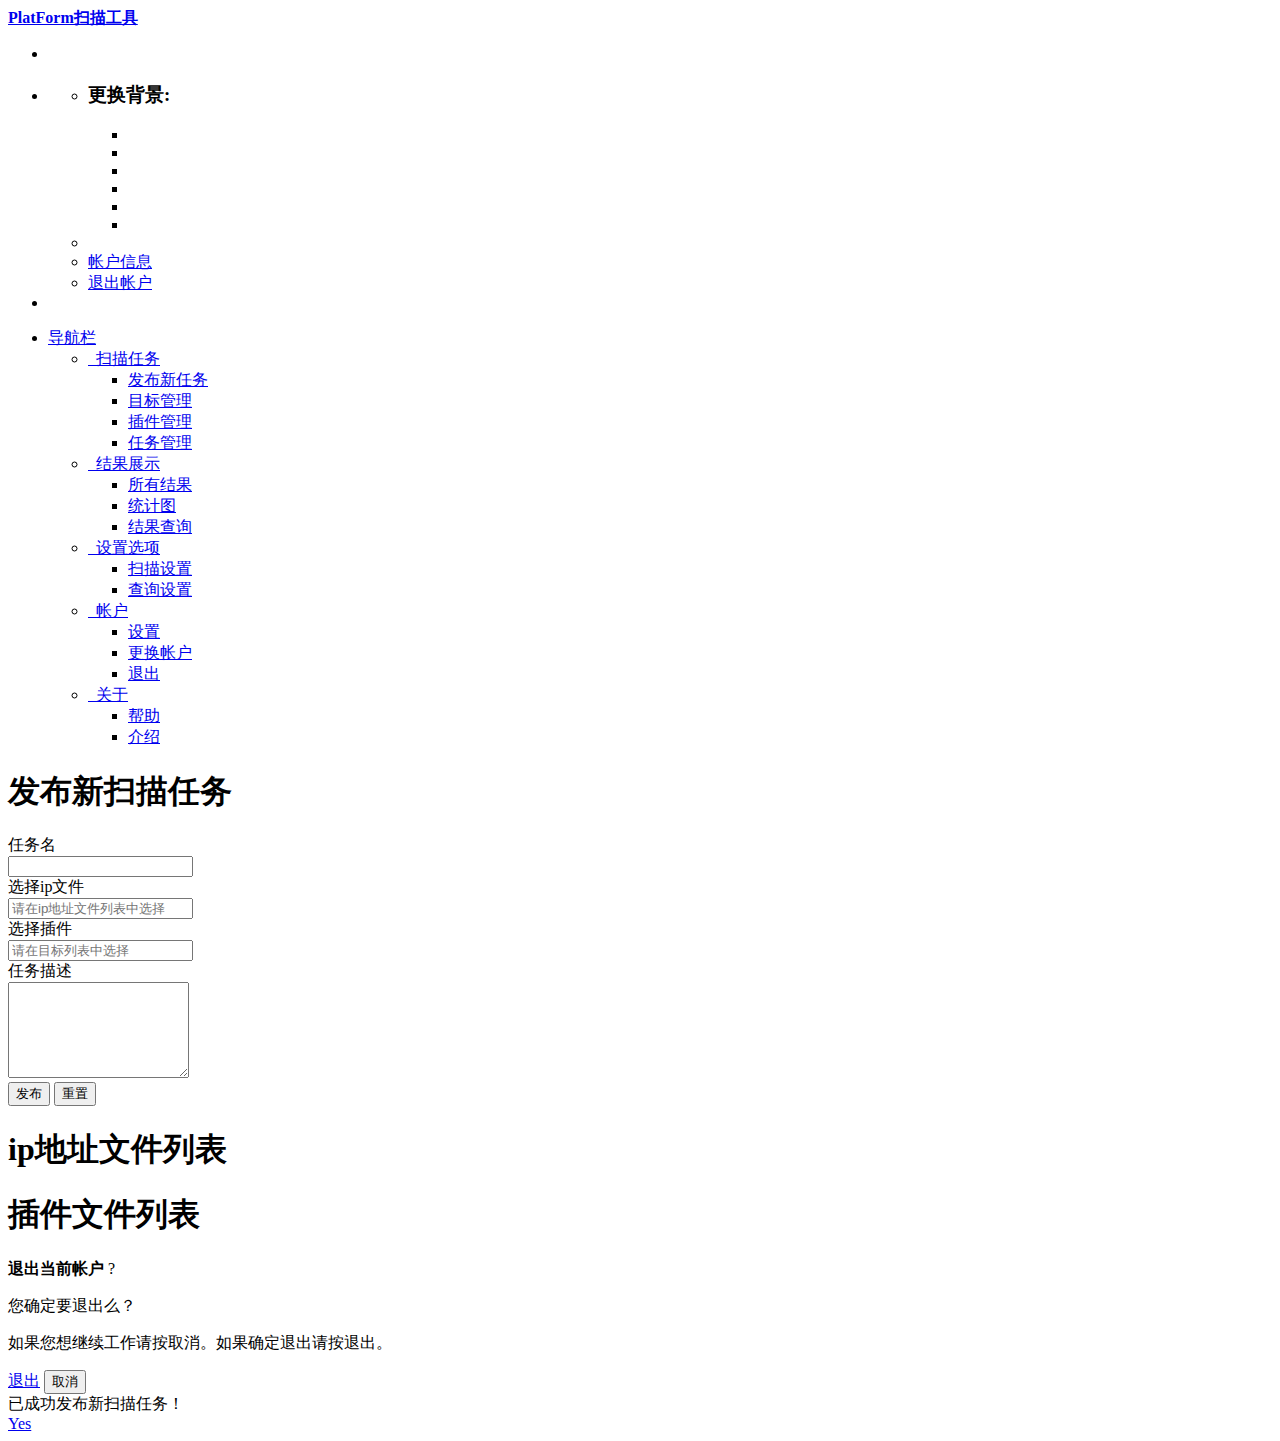
==== server/scanning/templates/index.html @ ad370039 "init commit" ====
<!DOCTYPE html>
<html>

<head>
  <title>PlatForm扫描工具</title>
  <meta name="viewport" content="width=device-width, initial-scale=1.0">
  <meta charset="UTF-8" />

  <!-- Bootstrap -->
  <link href="/static/css/bootstrap.min.css" rel="stylesheet">
  <link href="/static/css/fonts/font-awesome.min.css" rel="stylesheet">
  <link href="/static/css/mytheme.css" rel="stylesheet">
  <link href="/static/css/messagebox.css" rel="stylesheet">

  <script src="/static/js/jquery-1.10.2.min.js"></script>
  <script src="/static/js/bootstrap.min.js"></script>
  <script src="/static/js/angular.min.js"></script>
  <script src="/static/js/scanning.js"></script>
  <script src="/static/js/minimal.min.js"></script>
  <script src="/static/js/jquery.mmenu.min.js"></script>
  <script src="/static/js/jquery.sparkline.min.js"></script>
  <script src="/static/js/jquery.nicescroll.min.js"></script>

  <script src="/static/js/messagebox/jquery-ui.min.js"></script>
  <script src="/static/js/messagebox/plugins.js"></script>
  <script src="/static/js/messagebox/actions.js"></script>

  <!-- HTML5 Shim and Respond.js IE8 support of HTML5 elements and media queries -->
  <!-- WARNING: Respond.js doesn't work if you view the page via file:// -->
  <!--[if lt IE 9]>
      <script src="https://oss.maxcdn.com/libs/html5shiv/3.7.0/html5shiv.js"></script>
      <script src="https://oss.maxcdn.com/libs/respond.js/1.3.0/respond.min.js"></script>
    <![endif]-->
</head>

<body class="bg-7">

  <!-- Wrap all page content here -->
  <div id="wrap" ng-app="scantool" ng-controller="boxCtrl">




    <!-- Make page fluid -->
    <div class="row">





      <!-- Fixed navbar -->
      <div class="navbar navbar-default navbar-fixed-top navbar-transparent-black mm-fixed-top" role="navigation" id="navbar">



        <!-- Branding -->
        <div class="navbar-header col-md-2">
          <a class="navbar-brand" href="#">
            <strong>PlatForm扫描工具</strong>
          </a>
          <div class="sidebar-collapse">
            <a href="#">
              <i class="fa fa-bars"></i>
            </a>
          </div>
        </div>
        <!-- Branding end -->



        <!-- .nav-collapse -->
        <div class="navbar-collapse">

          <!-- Page refresh -->
          <ul class="nav navbar-nav refresh">
            <li class="divided">
              <a href="#" class="page-refresh">
                <i class="fa fa-refresh"></i>
              </a>
            </li>
          </ul>
          <!-- /Page refresh -->
          <ul class="nav navbar-nav quick-actions">
            <li class="dropdown divided user" id="current-user">

              <a class="dropdown-toggle options" data-toggle="dropdown" href="#">
                <span ng-bind='logUser'></span>
                <i class="fa fa-caret-down"></i>
              </a>

              <ul class="dropdown-menu arrow settings" style="left:-70px">

                <li>

                  <h3>更换背景:</h3>
                  <ul id="color-schemes">
                    <li>
                      <a href="#" class="bg-1"></a>
                    </li>
                    <li>
                      <a href="#" class="bg-2"></a>
                    </li>
                    <li>
                      <a href="#" class="bg-3"></a>
                    </li>
                    <li>
                      <a href="#" class="bg-4"></a>
                    </li>
                    <li>
                      <a href="#" class="bg-5"></a>
                    </li>
                    <li>
                      <a href="#" class="bg-6"></a>
                    </li>
                  </ul>

                </li>

                <li class="divider"></li>

                <li>
                  <a href="#">
                    <i class="fa fa-user"></i>帐户信息</a>
                </li>

                <li>
                  <a href="#" class="mb-control" data-box="#mb-signout">
                    <span class="fa fa-sign-out">退出帐户</span>
                  </a>
                </li>
              </ul>
            </li>

            <li>
              <a href="#">
                <i class="fa fa-user"></i>
              </a>
            </li>

          </ul>


          <!-- Sidebar -->
          <ul class="nav navbar-nav side-nav" id="sidebar">

            <li class="navigation" id="navigation">
              <a href="#" class="sidebar-toggle" data-toggle="#navigation">导航栏
                <i class="fa fa-angle-up"></i>
              </a>

              <ul class="menu">


                <li class="dropdown open active">
                  <a href="#" class="dropdown-toggle" data-toggle="dropdown">
                    <i class="fa fa-list"></i>&ensp;扫描任务
                    <b class="fa fa-plus dropdown-plus"></b>
                  </a>
                  <ul class="dropdown-menu">
                    <li class='active'>
                      <a href="#">
                        <i class="fa fa-caret-right"></i>发布新任务</a>
                    </li>
                    <li>
                      <a href="/scanning/target">
                        <i class="fa fa-caret-right"></i>目标管理</a>
                    </li>
                    <li>
                      <a href="/scanning/pluginSetting">
                        <i class="fa fa-caret-right"></i>插件管理</a>
                    </li>
                    <li>
                      <a href="/scanning/task">
                        <i class="fa fa-caret-right"></i>任务管理</a>
                    </li>
                  </ul>
                </li>
                <li class="dropdown">
                  <a href="#" class="dropdown-toggle" data-toggle="dropdown">
                    <i class="fa fa-bar-chart-o"></i>&ensp;结果展示
                    <b class="fa fa-plus dropdown-plus"></b>
                  </a>
                  <ul class="dropdown-menu">
                    <li>
                      <a href="#">
                        <i class="fa fa-caret-right"></i>所有结果</a>
                    </li>
                    <li>
                      <a href="#">
                        <i class="fa fa-caret-right"></i>统计图</a>
                    </li>
                    <li>
                      <a href="#">
                        <i class="fa fa-caret-right"></i>结果查询</a>
                    </li>
                  </ul>
                </li>
                <li class="dropdown">
                  <a href="#" class="dropdown-toggle" data-toggle="dropdown">
                    <i class="fa fa-desktop"></i>&ensp;设置选项
                    <b class="fa fa-plus dropdown-plus"></b>
                  </a>
                  <ul class="dropdown-menu">

                    <li>
                      <a href="#">
                        <i class="fa fa-caret-right"></i>扫描设置</a>
                    </li>
                    <li>
                      <a href="#">
                        <i class="fa fa-caret-right"></i>查询设置</a>
                    </li>
                  </ul>
                </li>
                <li class="dropdown">
                  <a href="#" class="dropdown-toggle" data-toggle="dropdown">
                    <i class="fa fa-tachometer"></i>&ensp;帐户
                    <b class="fa fa-plus dropdown-plus"></b>
                  </a>
                  <ul class="dropdown-menu">
                    <li>
                      <a href="#">
                        <i class="fa fa-caret-right"></i>设置</a>
                    </li>
                    <li>
                      <a href="#">
                        <i class="fa fa-caret-right"></i>更换帐户</a>
                    </li>
                    <li>
                      <a href="#">
                        <i class="fa fa-caret-right"></i>退出</a>
                    </li>
                  </ul>
                </li>
                <li class="dropdown">
                  <a href="#" class="dropdown-toggle" data-toggle="dropdown">
                    <i class="fa fa-play-circle"></i>&ensp;关于
                    <b class="fa fa-plus dropdown-plus"></b>
                  </a>
                  <ul class="dropdown-menu">
                    <li>
                      <a href="#">
                        <i class="fa fa-caret-right"></i>帮助</a>
                    </li>
                    <li>
                      <a href="#">
                        <i class="fa fa-caret-right"></i>介绍</a>
                    </li>
                  </ul>
                </li>




              </ul>

            </li>





          </ul>
          <!-- Sidebar end -->





        </div>
        <!--/.nav-collapse -->





      </div>
      <!-- Fixed navbar end -->






      <!-- Page content -->
      <div id="content" class="col-md-12">









        <!-- page header -->
        <div class="pageheader">


        </div>
        <!-- /page header -->






        <!-- content main container -->
        <div class="main">

          <div class="col-md-6">
            <!-- tile -->
            <section class="tile color transparent-black">
              <!-- tile header -->
              <div class="tile-header">
                <h1>
                  <strong>发布新扫描任务</strong>
                </h1>

              </div>
              <!-- /tile header -->

              <!-- tile body -->
              <div class="tile-body">
                <form class="form-horizontal" role="form">
                  <div class="form-group">
                    <label for="input01" class="col-sm-3 control-label">任务名</label>
                    <div class="col-sm-8">
                      <input type="text" class="form-control" id="input01" ng-model='newTask.name'>
                    </div>
                    <div class="col-sm-1"></div>
                  </div>


                  <div class="form-group">
                    <label for="input01" class="col-sm-3 control-label">选择ip文件</label>
                    <div class="col-sm-8">
                      <input type="text" class="form-control" id="input03" ng-model='newTask_ipFiles_str' onkeydown="return false" placeholder="请在ip地址文件列表中选择">
                    </div>
                    <div class="col-sm-1"></div>
                  </div>

                  <div class="form-group">
                    <label for="input01" class="col-sm-3 control-label">选择插件</label>
                    <div class="col-sm-8">
                      <input type="text" class="form-control" id="input02" ng-model='newTask_pluginFiles_str' onkeydown="return false" placeholder="请在目标列表中选择">
                    </div>
                    <div class="col-sm-1"></div>
                  </div>


                  <div class="form-group">
                    <label for="input05" class="col-sm-3 control-label">任务描述</label>
                    <div class="col-sm-8">
                      <textarea class="form-control" id="input05" rows="6" ng-model='newTask.description'></textarea>
                    </div>
                  </div>


                  <div class="form-group form-footer footer-white">
                    <div class="col-sm-offset-1 col-sm-5">
                      <div class="checkbox check-transparent">

                      </div>
                    </div>
                    <div class="col-sm-offset-1 col-sm-5">
                      <button type="submit" class="btn btn-greensea mb-control" ng-click='upNewTask()'>发布</button>
                      <button type="reset" class="btn btn-red" ng-click='resetCheckbox()'>重置</button>
                    </div>
                  </div>

                </form>

              </div>
              <!-- /tile body -->
            </section>
            <section class="tile color transparent-black">
              <div class="tile-header">
                <h1>
                  <strong>ip地址文件列表</strong>
                </h1>

              </div>
              <div class="tile-body">
                <div class="list-group">
                  <a href="#" class="list-group-item" ng-repeat='ipfile in ipFiles' ng-click='chooseIpFile(ipfile.no)'>
                    <i ng-show='!ipfile.isChecked' class='fa fa-square-o pull-right ' style='font-size:24px; color:red'></i>
                    <i ng-show='ipfile.isChecked' class='fa fa-check-square-o pull-right ' style='font-size:24px; color:red'></i>

                    <h4 class="list-group-item-heading" ng-bind='ipfile.name'></h4>

                  </a>

                </div>
              </div>
            </section>

            <!-- /tile -->




          </div>
          <div class="col-md-4">
            <section class="tile color transparent-black">
              <div class="tile-header">
                <h1>
                  <strong>插件文件列表</strong>
                </h1>

              </div>
              <div class="tile-body">
                <div class="list-group">
                  <a href="#" class="list-group-item" ng-repeat='pfile in pluginFiles' ng-click='choosePluginFile(pfile.no)'>
                    <i ng-show='!pfile.isChecked' class='fa fa-square-o pull-right ' style='font-size:24px; color:red'></i>
                    <i ng-show='pfile.isChecked' class='fa fa-check-square-o pull-right ' style='font-size:24px; color:red'></i>

                    <h4 class="list-group-item-heading" ng-bind='pfile.name'></h4>

                  </a>

                </div>
              </div>
            </section>



          </div>
        </div>
        <!-- /content container -->






      </div>
      <!-- Page content end -->









    </div>
    <!-- Make page fluid-->




  </div>
  <!-- Wrap all page content end -->

  <!-- MESSAGE BOX signout    -->
  <div class="message-box animated fadeIn" data-sound="alert" id="mb-signout">
    <div class="mb-container">
      <div class="mb-middle">
        <div class="mb-title">
          <span class="fa fa-sign-out"></span>
          <strong>退出当前帐户</strong> ?</div>
        <div class="mb-content">
          <p>您确定要退出么？</p>
          <p>如果您想继续工作请按取消。如果确定退出请按退出。</p>

        </div>
        <div class="mb-footer">
          <div class="pull-right">
            <a href="/scanning/logout" class="btn btn-success btn-lg">退出</a>
            <button class="btn btn-default btn-lg mb-control-close">取消</button>
          </div>
        </div>
      </div>
    </div>
  </div>
  <!-- END MESSAGE BOX  signout-->

  <!-- MESSAGE BOX confirm new task-->
  <div class="message-box animated fadeIn" data-sound="alert" id="mb-confirm-newtask">
    <div class="mb-container">
      <div class="mb-middle">
        <div class="mb-title">
          <span class="fa fa-check-square-o"></span> 已成功发布新扫描任务！</div>
        <div class="mb-content">

        </div>
        <div class="mb-footer">
          <div class="pull-right">
            <a href="#" class="btn btn-success btn-lg mb-control-close">Yes</a>
          </div>
        </div>
      </div>
    </div>
  </div>
  <!-- END MESSAGE BOX confirm new task-->



  <!-- START PRELOADS -->
  <audio id="audio-alert" src="/static/audio/alert.mp3" preload="auto"></audio>
  <audio id="audio-fail" src="/static/audio/fail.mp3" preload="auto"></audio>
  <!-- END PRELOADS -->

</body>

</html>
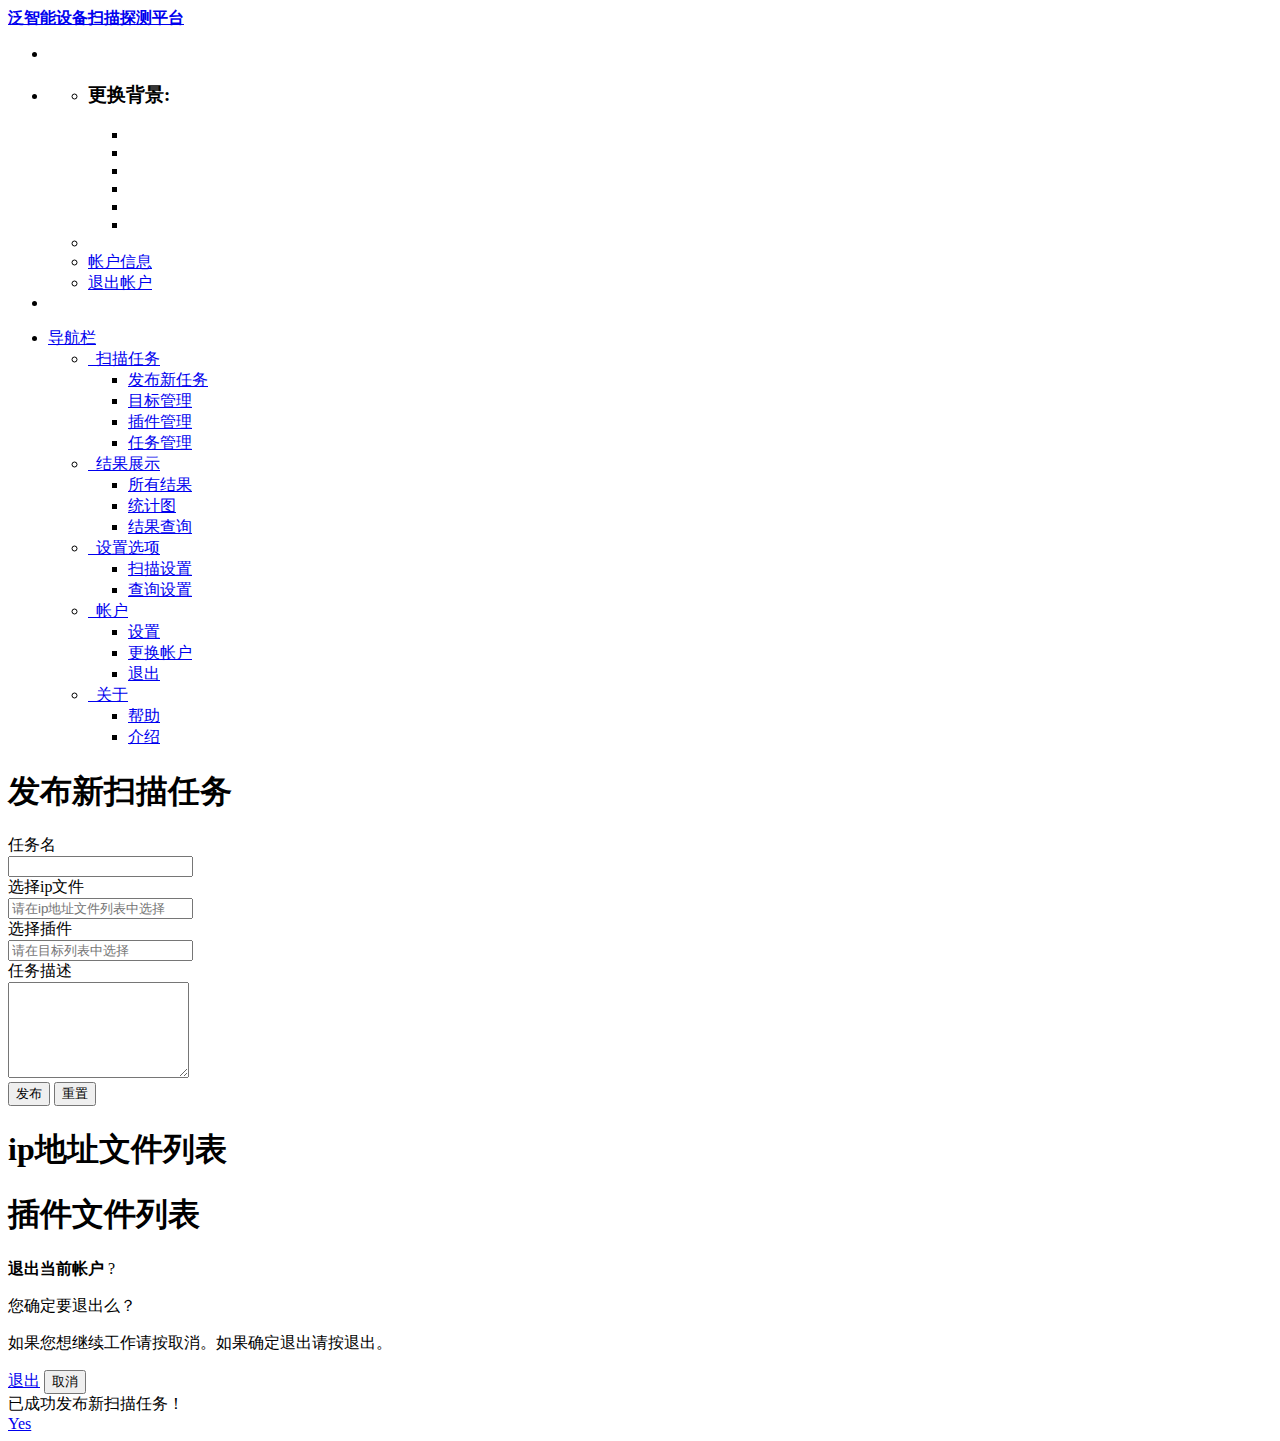
==== commit c02c7561: "coding" ====
--- a/server/scanning/templates/index.html
+++ b/server/scanning/templates/index.html
@@ -56,7 +56,7 @@
         <!-- Branding -->
         <div class="navbar-header col-md-2">
           <a class="navbar-brand" href="#">
-            <strong>PlatForm扫描工具</strong>
+            <strong>泛智能设备扫描探测平台</strong>
           </a>
           <div class="sidebar-collapse">
             <a href="#">
